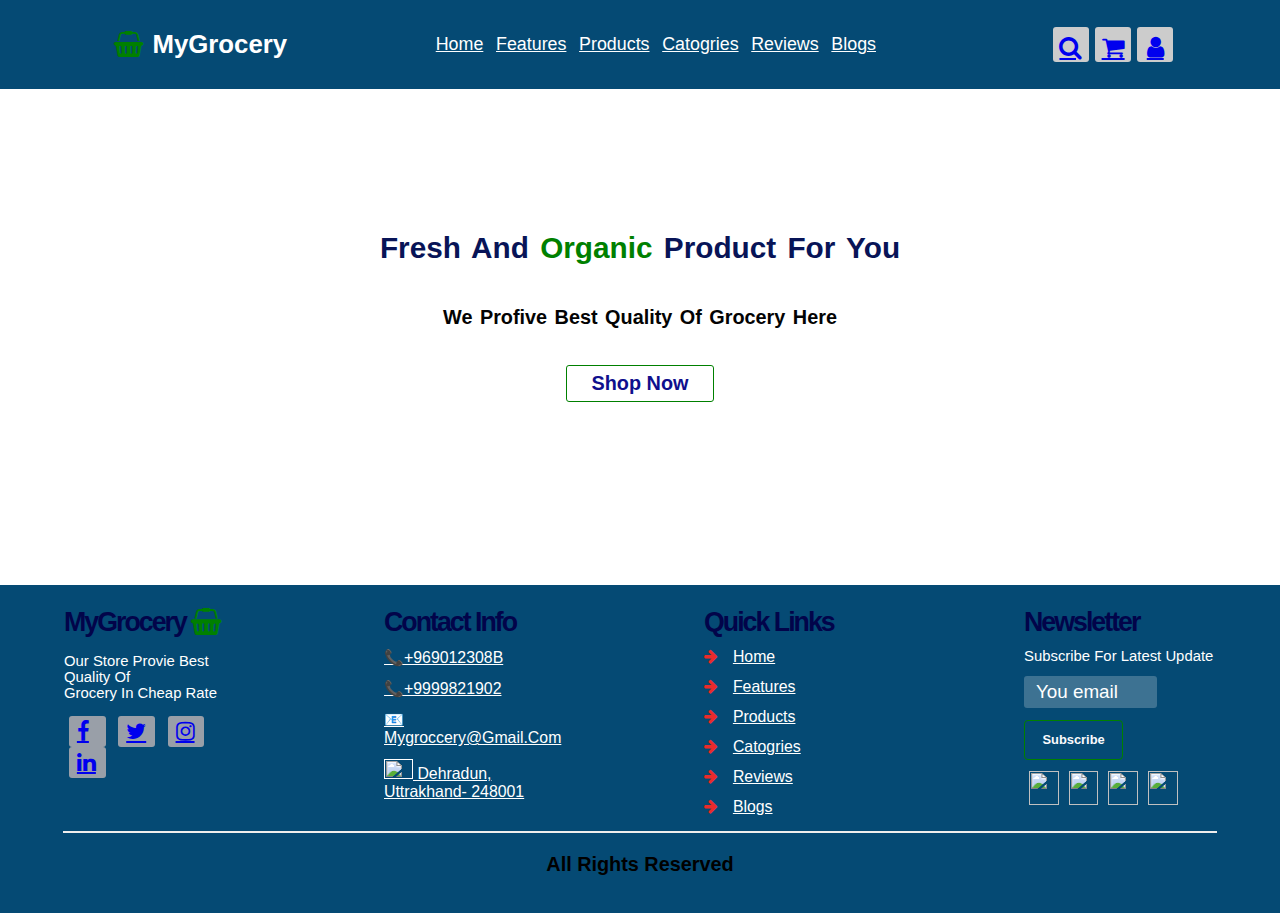
==== index.html @ 5f276c4e "Add files via upload" ====
<!DOCTYPE html>
<html lang="en">
<head>
    <link rel="stylesheet" href="https://cdnjs.cloudflare.com/ajax/libs/font-awesome/4.7.0/css/font-awesome.min.css">
    <meta name="viewport" content="width=device-width, initial-scale=1.0">
    <title>Home</title>
    
    <link rel="stylesheet" type="text/css" href="index.css">
</head>

<body>

    <nav>
        <div class="logo">
            <p><i class="fa fa-shopping-basket"></i>MyGrocery</p>
        </div>
        <div class="menu">
        <ul>
            <li><a href="index.html">Home</a></li>
            <li><a href="">Features</a></li>
            <li><a href="product.html">Products</a></li>
            <li><a href="">Catogries</a></li>
            <li><a href="">Reviews</a></li>
            <li><a href="">Blogs</a></li>
            </ul></div>

            <div id="button">
                <a href="#" class="fa fa-search"></a>
                <a href="#" class="fa fa-shopping-cart"></a>
                <a href="#" class="fa fa-user"></a>
            </div>    
</nav>

<div class="bg">
     
    <p style="color: rgb(8, 20, 87);font-size: 3.0rem;font-weight: bold;word-spacing: .3rem;animation: vip 1.5s  infinite alternate ;">Fresh And <span style="color: green;">Organic</span> Product For You</p>

    <p style="color: rgb(3, 3, 3);font-size:2.0rem;font-weight: bold;word-spacing: .2rem;">We Profive Best Quality Of Grocery Here</p>

    <p><button>Shop Now</button></p>

</div>
<footer class="footer">
        
    <div class="rows">
        <div id="col1" class="col">
            <h2>MyGrocery <i style="color: green;" class="fa fa-shopping-basket"></i></h2>
            <p style="color: rgb(255, 255, 255);">Our Store Provie Best Quality Of<br> Grocery In Cheap Rate</p>
            <a href="#" class="fa fa-facebook"></a>
            <a href="#" class="fa fa-twitter"></a>
            <a href="#" class="fa fa-instagram"></a>
            <a href="#" class="fa fa-linkedin"></a>

        </div>
        <div id="col2" class="col">
            <h2>Contact Info</h2>
            <ul>
                <li><a href="">📞+969012308B</a></li>
                <li><a href="">📞+9999821902</a></li>
                <li><a href="">📧Mygroccery@Gmail.Com</a></li>
                <li><a href=""><img style="height: 20px;width: 29px;" src="img/location-indicator-red.svg">
                        Dehradun, Uttrakhand- 248001</a></li>

            </ul>

        </div>
        <div id="col3" class="col">
            <h2>Quick Links</h2>
            <ul>
                <li><a href="index.html"><i class="fa fa-arrow-right"></i>Home</a></li>
                <li><a href="product.html"><i class="fa fa-arrow-right"></i>Features</a></li>
                <li><a href=""><i class="fa fa-arrow-right"></i>Products</a></li>
                <li><a href=""><i class="fa fa-arrow-right"></i>Catogries</a></li>
                <li><a href=""><i class="fa fa-arrow-right"></i>Reviews</a></li>
                <li><a href=""><i class="fa fa-arrow-right"></i>Blogs</a></li>
            </ul>
        </div>
        <div id="col4" class="col">
            <h2>Newsletter</h2>
            <ul>
                <li>Subscribe For Latest Update</li>
                <li><input type="email" placeholder="You email"></li>
                <li><button>Subscribe</button></li>
                <li><img src="img/visa.png"><img src="img/american-express.png"><img
                        src="img/discover.png"><img src="img/credit-card.png"></li>
                            
            </ul>
        </div>
    </div>
    <hr width="90%" color="#F0EEED">
    <p style="font-size: 2rem;font-weight: bold;text-align: center;">All Rights Reserved</p>

</footer>

</body>

</html>
---- index.css ----
@keyframes vip{
    to{transform: translate(100px,0px);}
}
    

body{
margin: 0px;
padding:0px;
box-sizing: border-box;
font-family: Arial, Helvetica, sans-serif;
}
html{
    font-size: 62%;
}

nav{
    height: 9.0rem;
    width: 100%;
    position: sticky;top: 0rem;
    background-color: rgb(5, 74, 116);
    z-index: 10;
    display: flex;
    justify-content: space-evenly;
    align-items: center;
}
.logo p{
    float: left;
    font-weight: bold;
    /* font-family: 'Courier New', Courier, monospace; */
    text-decoration: solid;
    color: rgb(255, 255, 255);
    font-size: 2.6rem;
    cursor: pointer;}

    .logo p i{
       padding: 0rem 1.0rem;
       color: green;
       }

.menu{
 width: 56.0rem;

}


.menu li{
    display: inline;
    text-decoration: none;
    margin: 0 0.5rem;
    /* font-family: Arial, Helvetica, sans-serif; */
    }
  
  .menu li a{
          color:rgb(255, 255, 255);
          padding: 0 0;
          font-size: 1.8rem;
          text-align: center;

          
       }
 
  .menu li a:hover{
  font-weight: bolder;
  color: rgb(4, 163, 4);
  }
  
  #button{
    display:flex;
    justify-content:space-between;
   
  }
  
  #button a{
  background-color: rgb(204, 204, 204);
  width: 3.65rem;
  height: 2.75rem;
  padding-top: 0.75rem;
  font-size: 2.45rem;
  text-align: center;
  border-radius: .3rem;
  margin: 0 0.3rem;
  }
  #button a:hover{
  border: .1rem solid rgb(105, 103, 103);
  opacity: 0.8;
  border-color: blue;
  }

.bg{
  margin: 0;padding: 0;
height:50rem;
width: 100%;
background-image:url("img/Grocery-PNG-Image.png");
background-size: cover;
background-position: center;
text-align: center;
z-index: 2;
}
.bg p{
  margin: 0;padding: 0;
  position: relative;
  top: 25%;
  line-height: 7rem;
 
}
.bg  button{
height:3.8rem;
width:15rem;
border: 0.2rem solid green;
border-radius: .3rem;
background: none;
font-size: 2rem;
font-weight: bold;
color: rgb(15, 15, 141);


}
.bg  button:hover{
background-color: rgba(28, 139, 28, 0.715);
transform: scale(0.99,0.99);
}


.footer{
    background-color: rgb(5, 74, 116);
     height: 33.0rem;  
     
     }
     .rows{
    
     margin: 0rem auto;
     justify-content:space-around;
     display: flex;
     flex-wrap: wrap;
     }
     .col{
     width: 15%;
     padding: 0rem 0rem;
     margin: 0rem 0rem;
     text-align:start;
     
     }
     .col p{
       font-size: 1.5rem;
     }
     .col h2{
     font-size: 2.7rem;
     font-weight: bold;
     color: rgb(2, 4, 74);
     margin-bottom: .5rem;
     letter-spacing: -2px;
    
    
     }
     .col ul{
       padding-left: 0rem;
     }
 
     .col ul li:not(:last-child) {
     margin-bottom: 1.2rem;
     }
     .col ul li a{
     display: block;
     font-size: 1.6rem;
     color: rgb(255, 255, 255);
     }
    
     #col1 a{
     padding: .5rem .8rem;
     height: 2.1rem;width: 2.1rem;
     font-size: 2.2rem;
     margin: 0 0.5rem;
     border-radius: .3rem;
     background-color: rgba(190, 180, 180, 0.804);
     }
     
     #col4 ul li{
       font-size: 1.5rem;
       color: white;
     }
     #col3 ul li a i{
     color: rgb(234, 43, 43);
     margin-right:1.5rem;
     }
     .col ul li a:hover{
     transform: translate(1.2rem,0rem);
     color: green;
     }
     
     #col4 input{
     width: 13rem;
     height: 3.0rem;
     border-radius: .3rem;
     font-size: 1.9rem;
     border: none;
     background-color: rgba(253, 251, 251, 0.226);
     }
     ::placeholder{
     padding-left: 1.0rem;
     color: white;
     }
     #col4 button{
     
     height: 4.0rem;
     width: 10rem;
     border: .2rem solid green;
     border-radius: .4rem;
     background: none;
     font-size: 1.3rem;
     font-weight: bold;
     color: rgb(250, 250, 253);
     
     }
     #col4 li img{
     margin: 0rem .5rem;
     height: 3.4rem;
     width:3rem;
     
     }
 #col4 button:hover{
 background-color: rgba(28, 139, 28, 0.715);
 transform: scale(0.95,0.99);
 }
 #col4 input:hover{
 background-color: rgba(195, 195, 195, 0.467);
 opacity: 2;
 }
     .rows ul{
     list-style: none;
     }
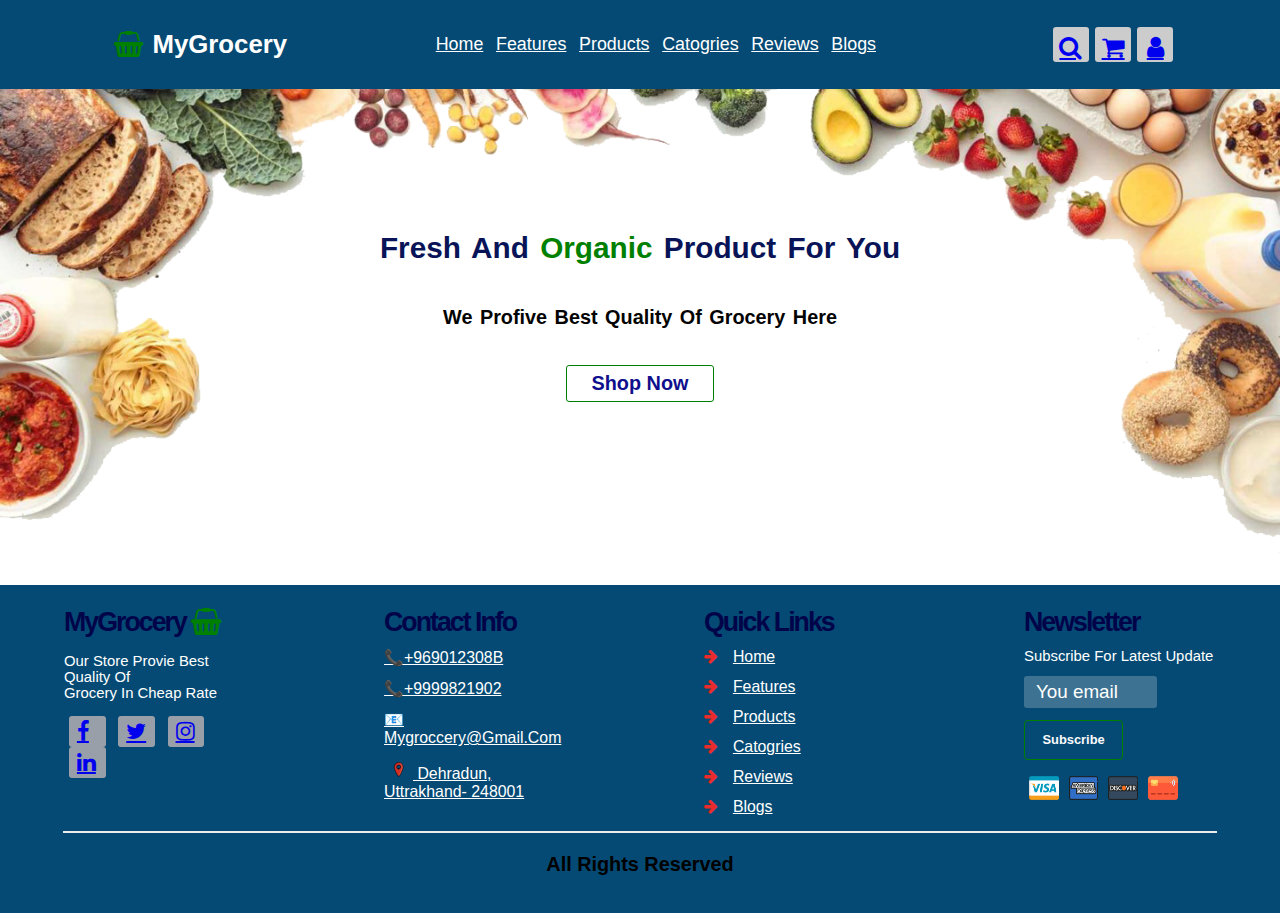
==== commit 167ee205: "Update index.html" ====
--- a/index.html
+++ b/index.html
@@ -37,7 +37,7 @@
 
     <p style="color: rgb(3, 3, 3);font-size:2.0rem;font-weight: bold;word-spacing: .2rem;">We Profive Best Quality Of Grocery Here</p>
 
-    <p><button>Shop Now</button></p>
+    <p> <a href="product.html"><button>Shop Now</button></a></p>
 
 </div>
 <footer class="footer">
@@ -94,4 +94,4 @@
 
 </body>
 
-</html>+</html>
